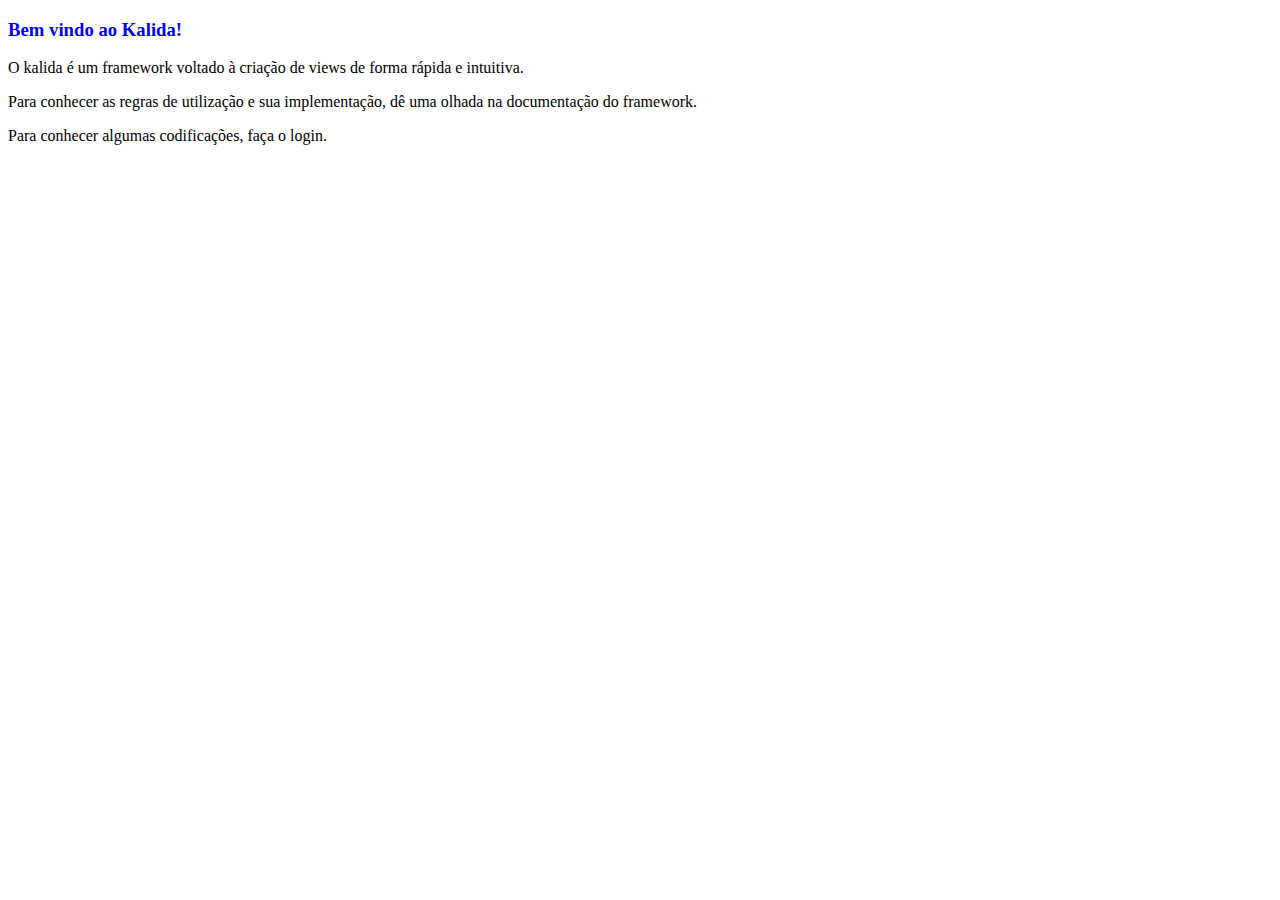
==== client/presentation_en-US.html @ 926cb911 "first commit" ====
<!DOCTYPE html>

<html>
    <head>
        <title>Kalida</title>
        <meta charset="UTF-8">
        <meta name="viewport" content="width=device-width, initial-scale=1.0">
        <link rel="shortcut icon" href="img/logo.png">
        <style>
            h3{
                color: blue;
            }
        </style>
        
    </head>
    <body>
        <h3>Bem vindo ao Kalida!</h3>
        <p>O kalida é um framework voltado à criação de views de forma rápida e intuitiva.</p>
        <p>Para conhecer as regras de utilização e sua implementação, dê uma olhada na documentação do framework.</p>
        <p>Para conhecer algumas codificações, faça o login.</p>
    </body>
</html>
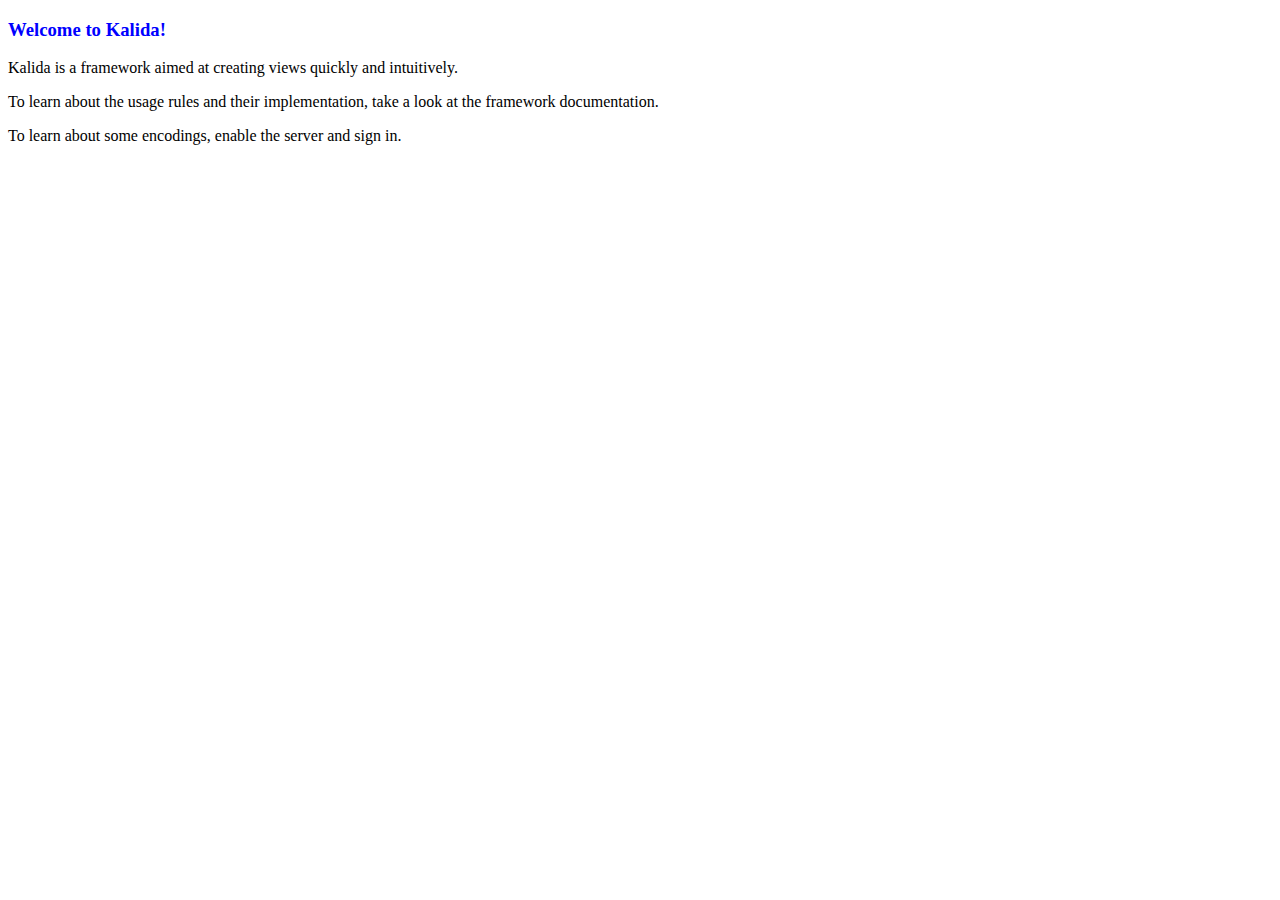
==== commit 8c45ea93: "Correction in the creation of undefined views and duplicate elements" ====
--- a/client/presentation_en-US.html
+++ b/client/presentation_en-US.html
@@ -14,9 +14,9 @@
         
     </head>
     <body>
-        <h3>Bem vindo ao Kalida!</h3>
-        <p>O kalida é um framework voltado à criação de views de forma rápida e intuitiva.</p>
-        <p>Para conhecer as regras de utilização e sua implementação, dê uma olhada na documentação do framework.</p>
-        <p>Para conhecer algumas codificações, faça o login.</p>
+        <h3>Welcome to Kalida!</h3>
+        <p>Kalida is a framework aimed at creating views quickly and intuitively.</p>
+        <p>To learn about the usage rules and their implementation, take a look at the framework documentation.</p>
+        <p>To learn about some encodings, enable the server and sign in.</p>
     </body>
 </html>
